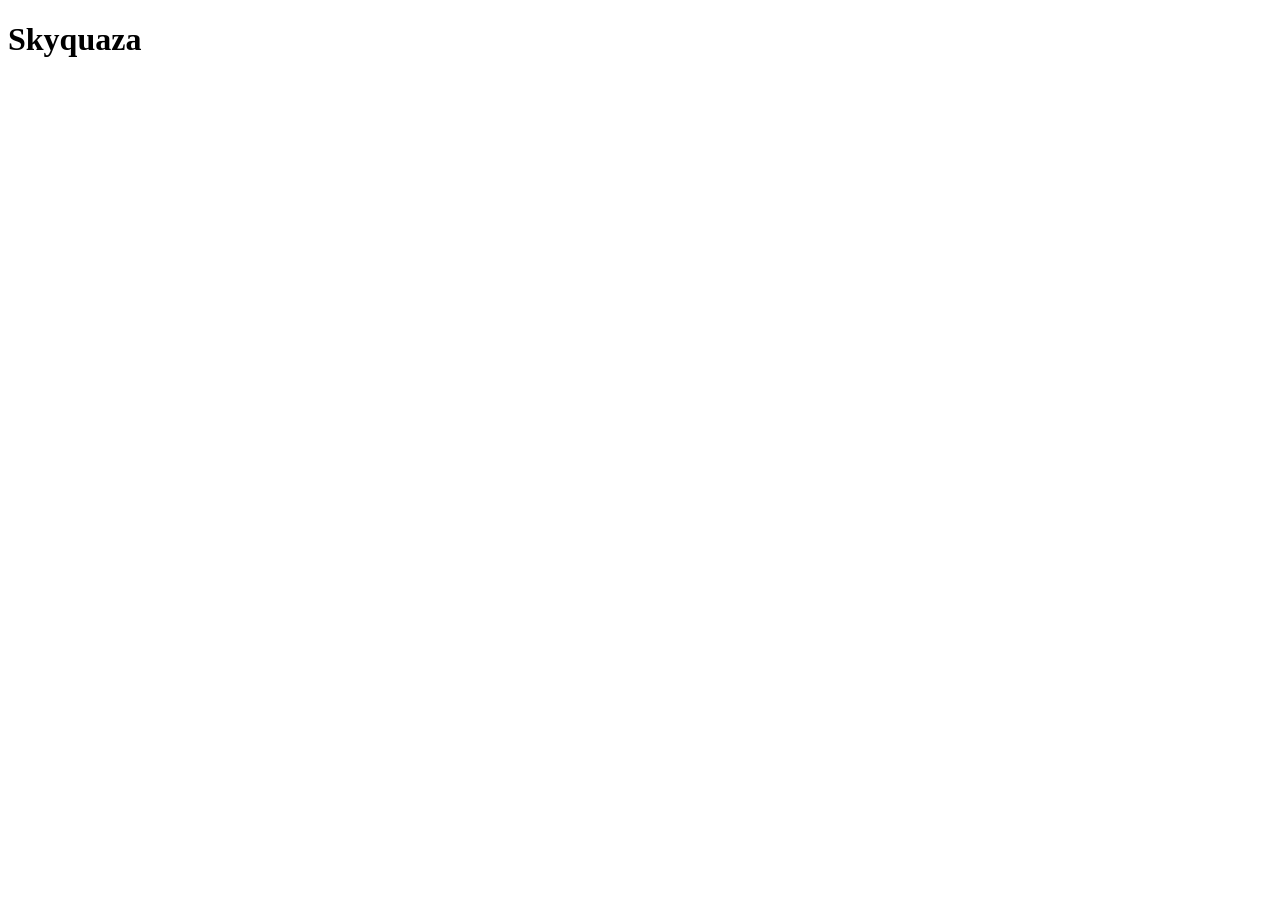
==== src/index.html @ 13ccc3b9 "Create index.html" ====
<!DOCTYPE html>
<html lang="pt-BR">
<head>
    <meta charset="UTF-8">
    <meta name="viewport" content="width=device-width, initial-scale=1.0">

    <title>Skyquaza - Pokédex</title>
</head>

<body>

    <h1>Skyquaza</h1>

</body>
</html>
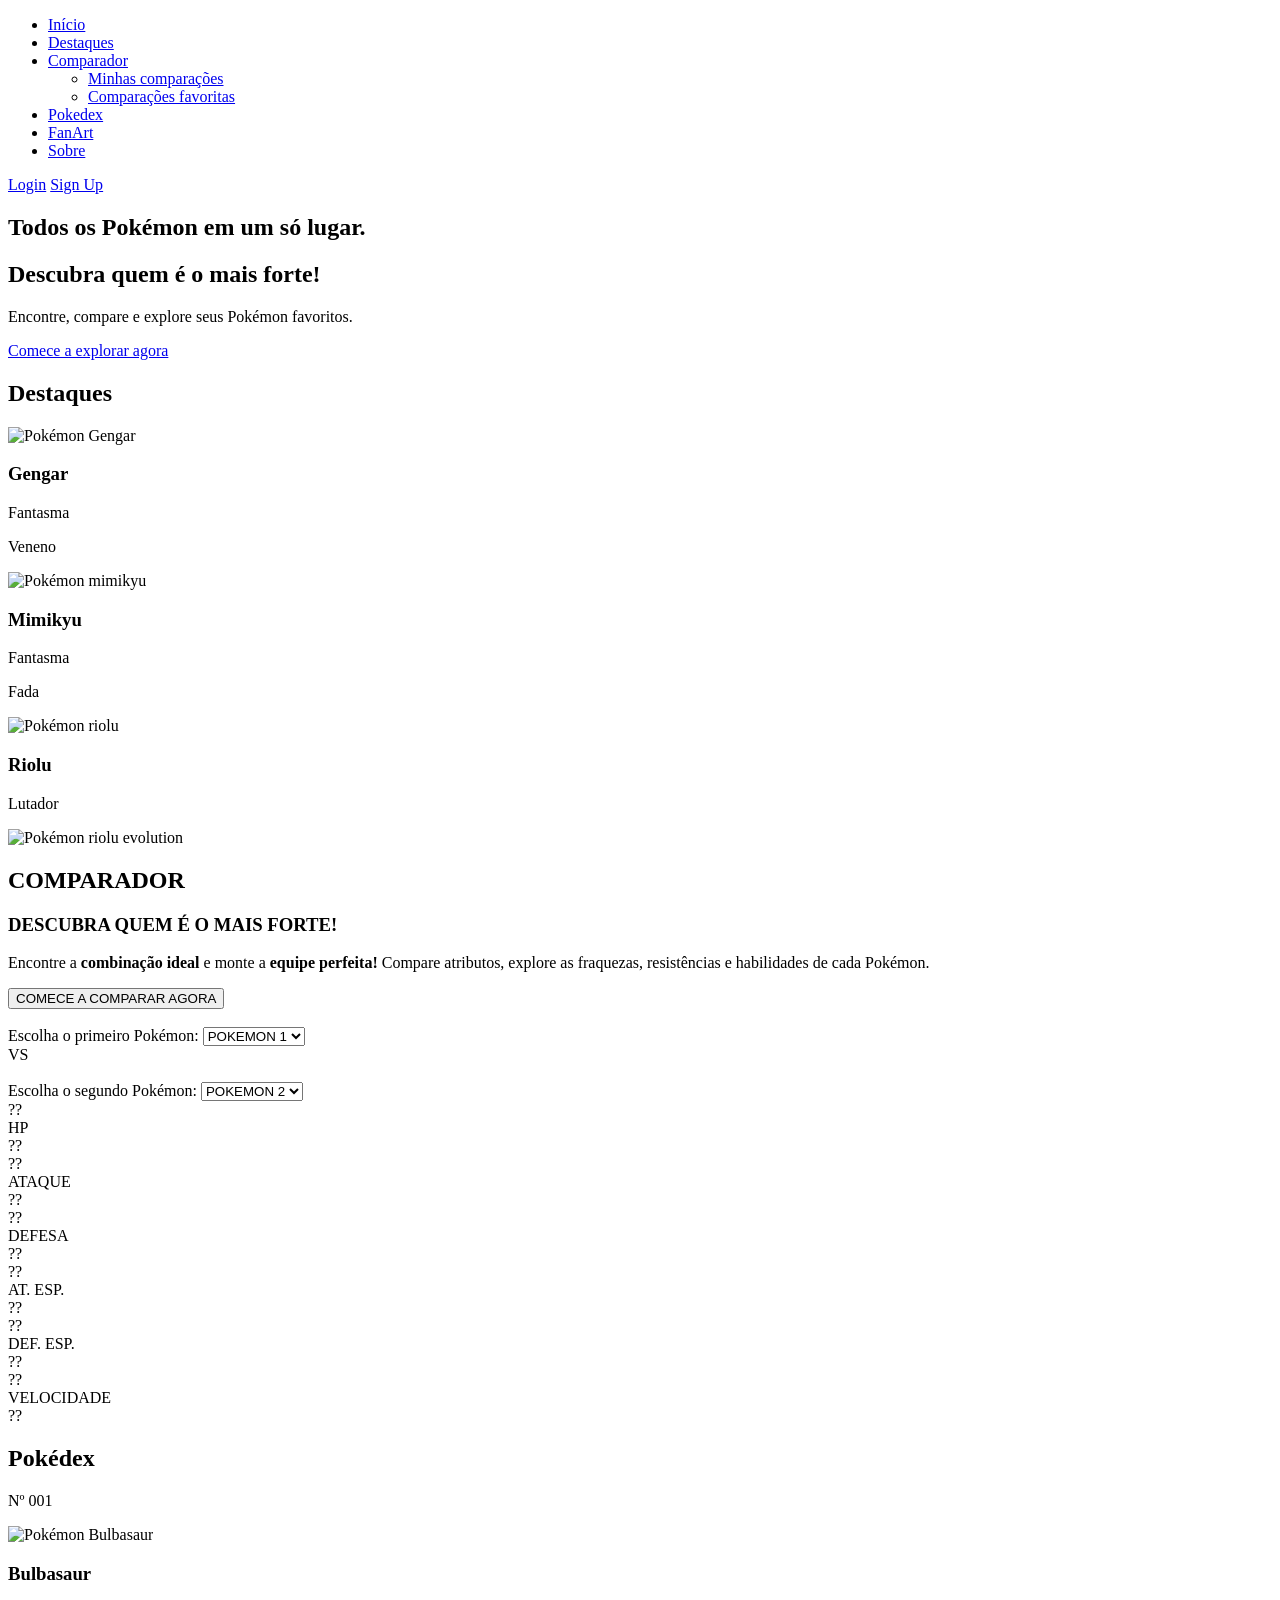
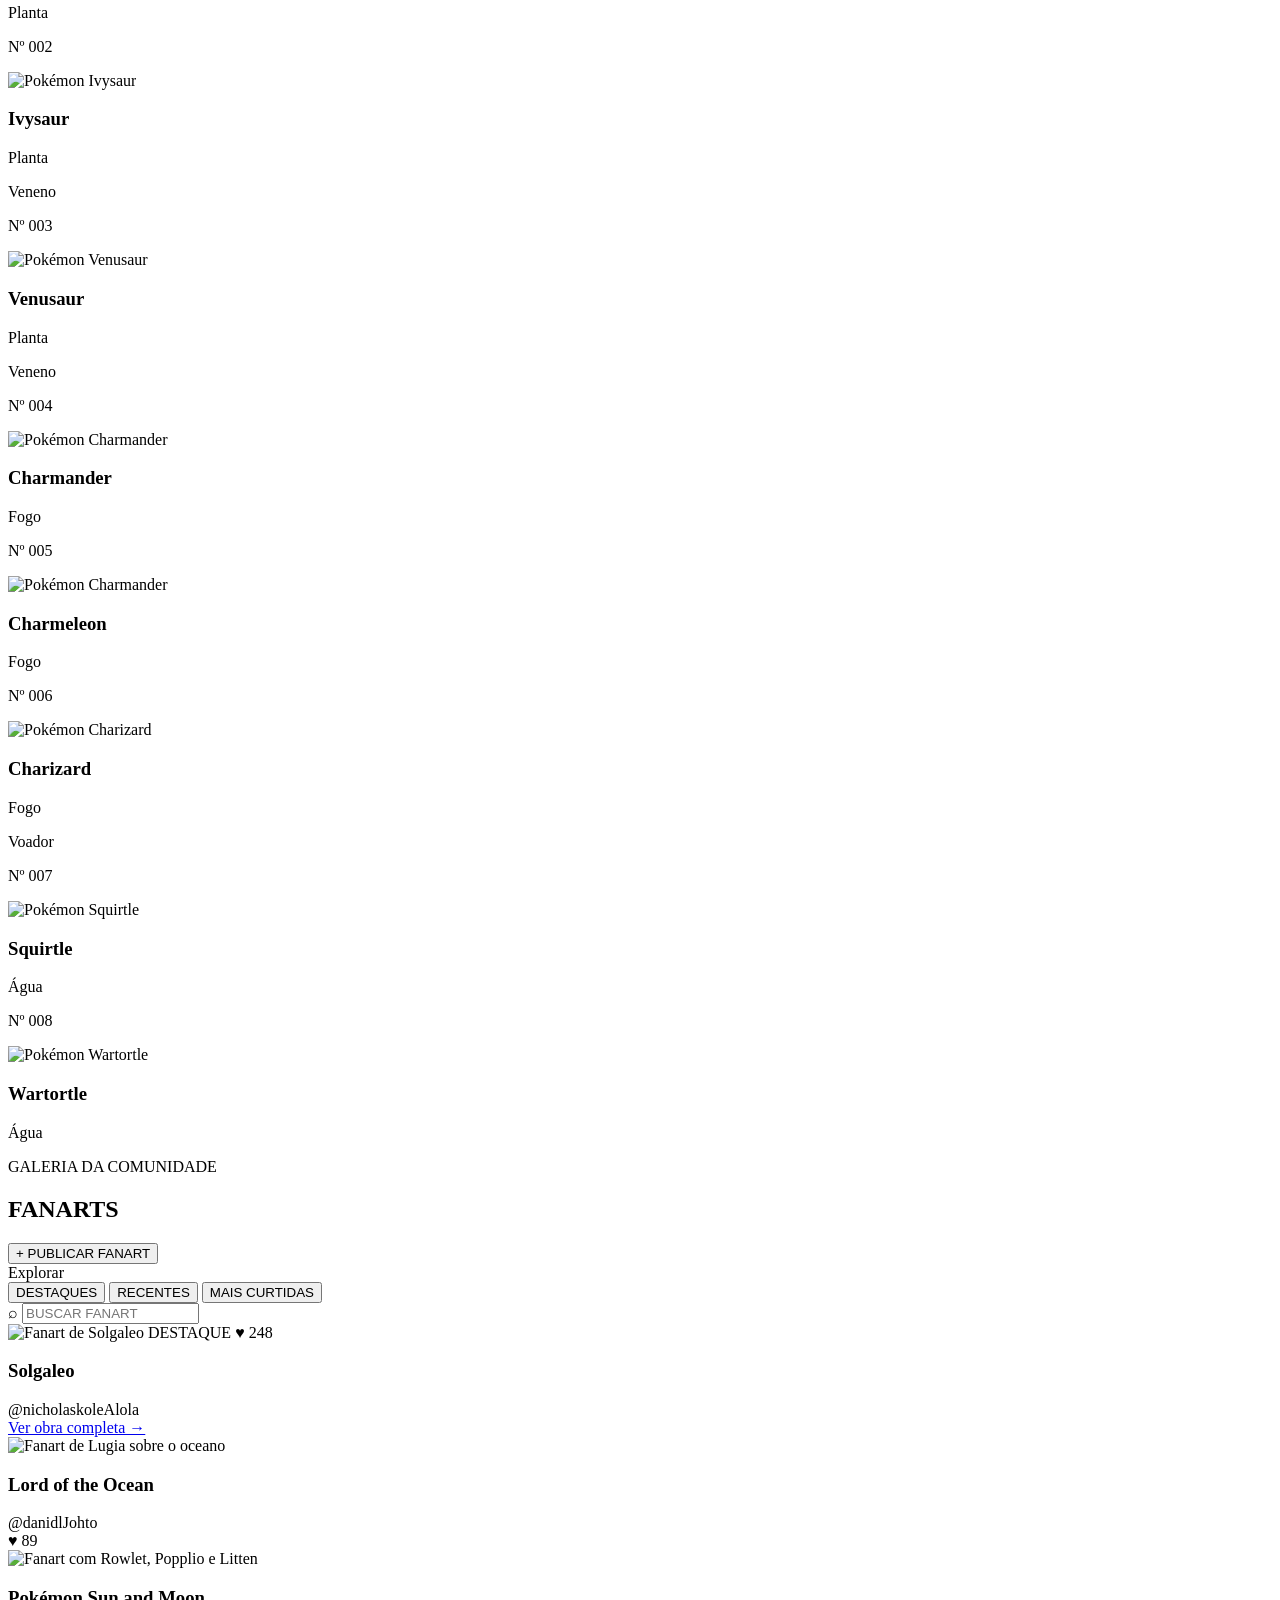
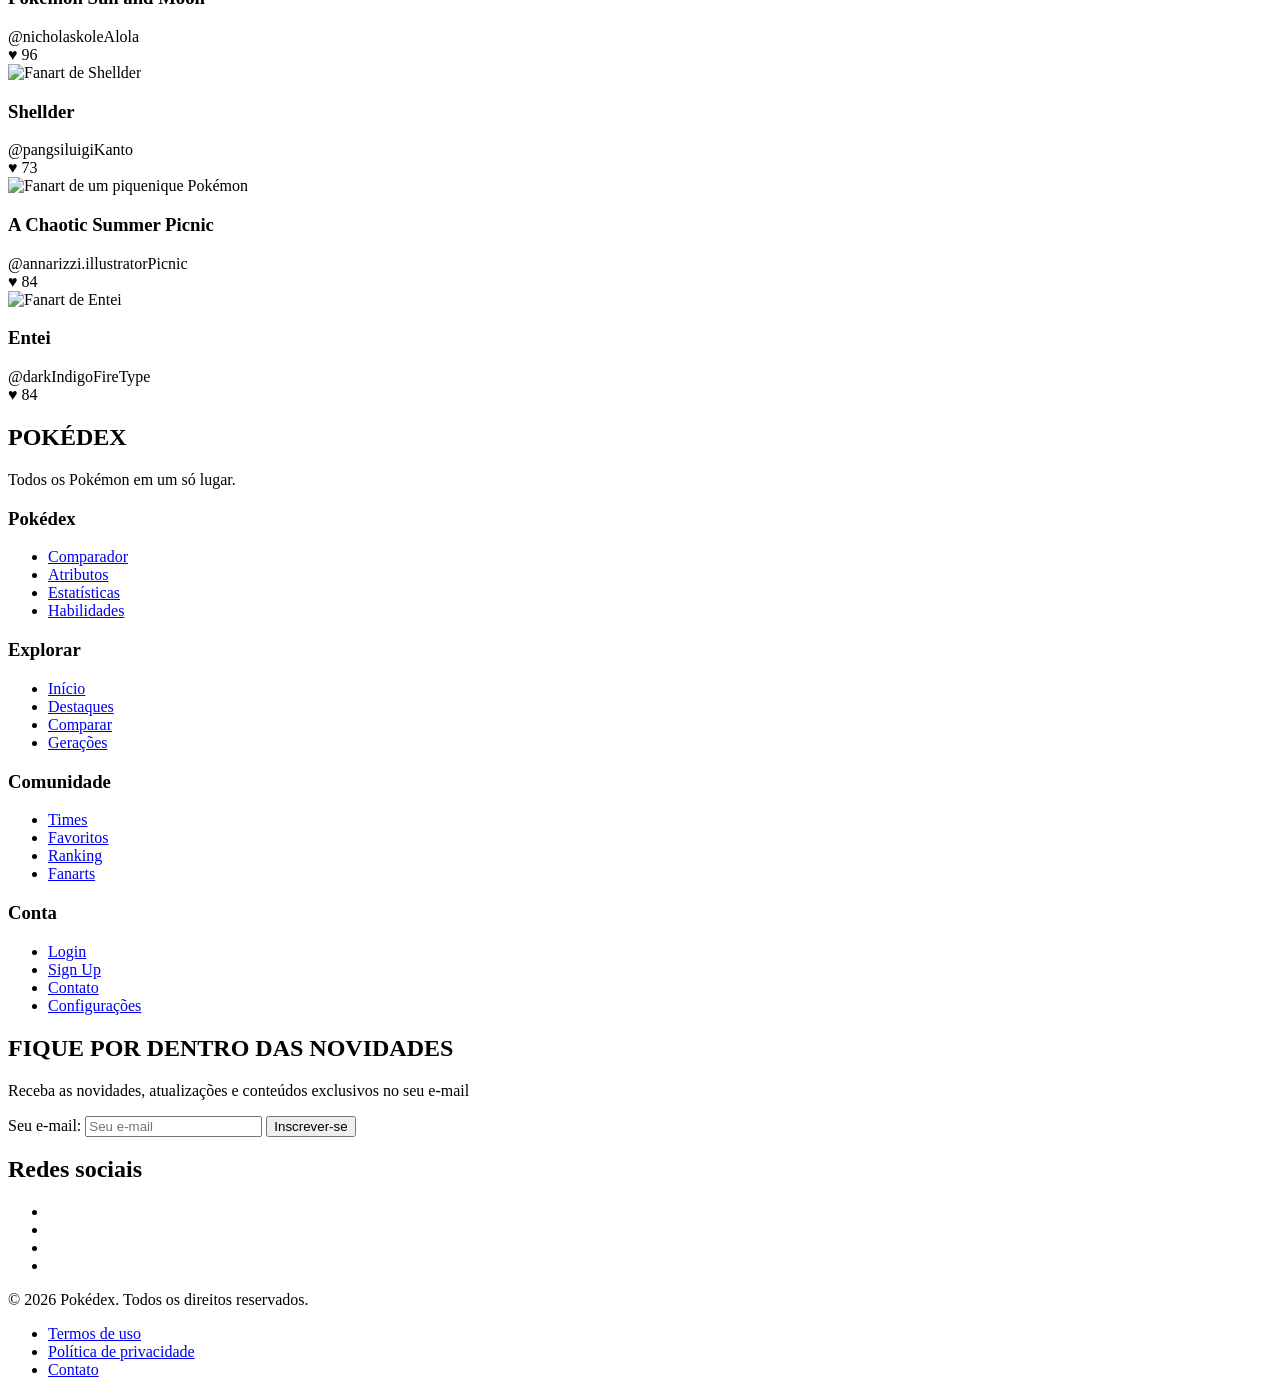
==== commit 9c9e2763: "Update index.html" ====
--- a/src/index.html
+++ b/src/index.html
@@ -3,13 +3,382 @@
 <head>
     <meta charset="UTF-8">
     <meta name="viewport" content="width=device-width, initial-scale=1.0">
-
-    <title>Skyquaza - Pokédex</title>
+    <title>Pokédex - Início</title>
+    <link rel="stylesheet" href="styles.css">
 </head>
-
 <body>
-
-    <h1>Skyquaza</h1>
-
+    <header class="site-header">
+        <nav aria-label="Navegação principal" class="navegationbar">
+            <ul class="navegationLinks">
+                <li><a href="#inicio">Início</a></li>
+                <li><a href="#destaques">Destaques</a></li>
+                <li>
+                    <a href="#comparador">Comparador</a>
+                    <ul>
+                        <li><a href="#comparador">Minhas comparações</a></li>
+                        <li><a href="#comparador">Comparações favoritas</a></li>
+                    </ul>
+                </li>
+                <li><a href="#pokedex">Pokedex</a></li>
+                <li><a href="#fanart">FanArt</a></li>
+                <li><a href="#sobre">Sobre</a></li>
+            </ul>
+        </nav>
+
+        <section aria-label="Acesso do usuário">
+            <a href="#login">Login</a>
+            <a href="#sign-up">Sign Up</a>
+        </section>
+    </header>
+
+    <main>
+        <section id="inicio">
+            <h1>Todos os Pokémon em um só lugar.</h1>
+            <h2>Descubra quem é o mais forte!</h2>
+            <p>Encontre, compare e explore seus Pokémon favoritos.</p>
+            <a href="#destaques">Comece a explorar agora</a>
+        </section>
+
+        <section id="destaques">
+            
+            <h2>Destaques</h2>
+            <div class="cards-container">
+                    <article id="gengarCard">
+                        <img src="gengar.png" alt="Pokémon Gengar">
+                        <h3>Gengar</h3>
+                        <div class="tipos container">
+                            <p class="tipo fantasma">Fantasma</sp>
+                            <p class="tipo veneno">Veneno</p>
+                        </div>
+                    </article>
+
+                    <article id="mimikyuCard">
+                        <img src="mimikyu.png" alt="Pokémon mimikyu">
+                        <h3>Mimikyu</h3>
+                        <div class=" tipos container">
+                            <p class="tipo fantasma">Fantasma</p>
+                            <p class="tipo fada">Fada</p>
+                        </div>
+                    </article>
+
+                    <article id="rioluCard">
+                        <img src="riolu.png" alt="Pokémon riolu">
+                        <h3>Riolu</h3>
+                        <div>
+                            <p class="tipo lutador">Lutador</p>
+                        </div>
+                    </article>
+
+                    <article id="rioluDecoration">
+                        <img src="Group 155.png" alt=" Pokémon riolu evolution">
+                    </article>
+            </div>     
+        </section>
+
+        <section id="comparador">
+            <div class="comparador-contenedor">
+                <div class="comparador-info">
+                    <h2>COMPARADOR</h2>
+                    <h3>DESCUBRA QUEM É O MAIS FORTE!</h3>
+                    <p>Encontre a <strong>combinação ideal</strong> e monte a <strong>equipe perfeita!</strong> Compare atributos, explore as fraquezas, resistências e habilidades de cada Pokémon.</p>
+                    <button type="button" id="iniciar-comparacao">COMECE A COMPARAR AGORA</button>
+                </div>
+
+                <div class="comparador-visual" aria-label="Área de comparação">
+                    <article class="tarjeta-pokemon" data-posicao="1">
+                        <div class="pokemon-card">
+                            <div class="pokebola" aria-hidden="true"><span></span></div>
+                            <img class="pokemon-sprite" alt="">
+                        </div>
+                        <label for="pokemon-1" class="sr-only">Escolha o primeiro Pokémon:</label>
+                        <select id="pokemon-1" name="pokemon-1">
+                            <option value="">POKEMON 1</option>
+                            <option value="gengar">Gengar</option>
+                            <option value="mimikyu">Mimikyu</option>
+                            <option value="riolu">Riolu</option>
+                        </select>
+                    </article>
+
+                    <div class="vs-texto" aria-hidden="true">VS</div>
+
+                    <article class="tarjeta-pokemon" data-posicao="2">
+                        <div class="pokemon-card">
+                            <div class="pokebola" aria-hidden="true"><span></span></div>
+                            <img class="pokemon-sprite" alt="">
+                        </div>
+                        <label for="pokemon-2" class="sr-only">Escolha o segundo Pokémon:</label>
+                        <select id="pokemon-2" name="pokemon-2">
+                            <option value="">POKEMON 2</option>
+                            <option value="gengar">Gengar</option>
+                            <option value="mimikyu">Mimikyu</option>
+                            <option value="riolu">Riolu</option>
+                        </select>
+                    </article>
+
+                    <div class="stats" aria-live="polite">
+                        <div class="stat-row" data-stat="hp"><output class="stat-value stat-value--left">??</output><div class="stat-bar stat-bar--left"><span></span></div><span class="stat-label">HP</span><div class="stat-bar stat-bar--right"><span></span></div><output class="stat-value stat-value--right">??</output></div>
+                        <div class="stat-row" data-stat="attack"><output class="stat-value stat-value--left">??</output><div class="stat-bar stat-bar--left"><span></span></div><span class="stat-label">ATAQUE</span><div class="stat-bar stat-bar--right"><span></span></div><output class="stat-value stat-value--right">??</output></div>
+                        <div class="stat-row" data-stat="defense"><output class="stat-value stat-value--left">??</output><div class="stat-bar stat-bar--left"><span></span></div><span class="stat-label">DEFESA</span><div class="stat-bar stat-bar--right"><span></span></div><output class="stat-value stat-value--right">??</output></div>
+                        <div class="stat-row" data-stat="specialAttack"><output class="stat-value stat-value--left">??</output><div class="stat-bar stat-bar--left"><span></span></div><span class="stat-label">AT. ESP.</span><div class="stat-bar stat-bar--right"><span></span></div><output class="stat-value stat-value--right">??</output></div>
+                        <div class="stat-row" data-stat="specialDefense"><output class="stat-value stat-value--left">??</output><div class="stat-bar stat-bar--left"><span></span></div><span class="stat-label">DEF. ESP.</span><div class="stat-bar stat-bar--right"><span></span></div><output class="stat-value stat-value--right">??</output></div>
+                        <div class="stat-row" data-stat="speed"><output class="stat-value stat-value--left">??</output><div class="stat-bar stat-bar--left"><span></span></div><span class="stat-label">VELOCIDADE</span><div class="stat-bar stat-bar--right"><span></span></div><output class="stat-value stat-value--right">??</output></div>
+                    </div>
+                </div>
+            </div>
+        </section>
+
+
+
+        <section id="pokedex">
+            <h2>Pokédex</h2>
+            
+        <div class="pokemon-container">
+            <article>
+                <p>Nº 001</p>
+                <img src="https://raw.githubusercontent.com/PokeAPI/sprites/master/sprites/pokemon/other/official-artwork/1.png" alt="Pokémon Bulbasaur" width="130">
+                <h3>Bulbasaur</h3>
+                <p class="tipo planta"> Planta</p>
+            </article>
+
+            <article>
+                <p>Nº 002</p>
+                <img src="https://raw.githubusercontent.com/PokeAPI/sprites/master/sprites/pokemon/other/official-artwork/2.png" alt="Pokémon Ivysaur" width="130">
+                <h3>Ivysaur</h3>
+                <div class="tipos container">
+                    <p class="tipo planta"> Planta</p>
+                    <p class="tipo veneno"> Veneno</p>
+                </div>
+            </article>
+
+            <article>
+                <p>Nº 003</p>
+                <img src="https://raw.githubusercontent.com/PokeAPI/sprites/master/sprites/pokemon/other/official-artwork/3.png" alt="Pokémon Venusaur" width="130">
+                <h3>Venusaur</h3>
+                <div class="tipos container">
+                    <p class="tipo planta"> Planta</p>
+                    <p class="tipo veneno"> Veneno</p>
+                </div>
+            </article>
+
+            <article>
+                <p>Nº 004</p>
+                <img src="https://raw.githubusercontent.com/PokeAPI/sprites/master/sprites/pokemon/other/official-artwork/4.png" alt="Pokémon Charmander" width="130">
+                <h3>Charmander</h3>
+                <p class="tipo fogo"> Fogo</p>
+            </article>
+
+            <article>
+                <p>Nº 005</p>
+                <img src="https://raw.githubusercontent.com/PokeAPI/sprites/master/sprites/pokemon/other/official-artwork/5.png" alt="Pokémon Charmander" width="130">
+                <h3>Charmeleon</h3>
+                <p class="tipo fogo"> Fogo</p>
+            </article>
+
+            <article>
+                <p>Nº 006</p>
+                <img src="https://raw.githubusercontent.com/PokeAPI/sprites/master/sprites/pokemon/other/official-artwork/6.png" alt="Pokémon Charizard" width="130">
+                <h3>Charizard</h3>
+                <div class="tipos container">
+                    <p class="tipo fogo"> Fogo </p>
+                    <p class="tipo voador"> Voador </p>
+                </div>
+                
+            </article>
+
+            <article>
+                <p>Nº 007</p>
+                <img src="https://raw.githubusercontent.com/PokeAPI/sprites/master/sprites/pokemon/other/official-artwork/7.png" alt="Pokémon Squirtle" width="130">
+                <h3>Squirtle</h3>
+                <p class="tipo agua"> Água</p>
+            </article>
+
+            <article>
+                <p>Nº 008</p>
+                <img src="https://raw.githubusercontent.com/PokeAPI/sprites/master/sprites/pokemon/other/official-artwork/8.png" alt="Pokémon Wartortle" width="130">
+                <h3>Wartortle</h3>
+                <p class="tipo agua"> Água</p>
+            </article>
+        </div>
+        </section>
+
+        <section id="fanart">
+            <div class="fanart-shell">
+                <header class="fanart-header">
+                    <div>
+                        <p class="fanart-kicker">GALERIA DA COMUNIDADE</p>
+                        <h2>FANARTS</h2>
+                    </div>
+                    <button class="fanart-publish" type="button">+ PUBLICAR FANART</button>
+                </header>
+
+                <div class="fanart-controls">
+                    <span class="fanart-explore">Explorar</span>
+                    <div class="fanart-filters" aria-label="Filtrar fanarts">
+                        <button type="button" class="is-active">DESTAQUES</button>
+                        <button type="button">RECENTES</button>
+                        <button type="button">MAIS CURTIDAS</button>
+                    </div>
+                    <label class="fanart-search" for="buscar-fanart">
+                        <span aria-hidden="true">⌕</span>
+                        <input id="buscar-fanart" type="search" placeholder="BUSCAR FANART">
+                    </label>
+                </div>
+
+                <div class="fanart-gallery">
+                    <div class="fanart-column">
+                        <article class="fanart-card fanart-card--featured">
+                            <div class="fanart-media">
+                                <img src="images/fanart/solgaleo.png" alt="Fanart de Solgaleo">
+                                <span class="fanart-featured-label">DESTAQUE</span>
+                                <span class="fanart-likes">♥ 248</span>
+                            </div>
+                            <div class="fanart-card-body">
+                                <h3>Solgaleo</h3>
+                                <div class="fanart-card-meta"><span>@nicholaskole</span><span class="fanart-tag fanart-tag--blue">Alola</span></div>
+                                <a class="fanart-more" href="#fanart">Ver obra completa →</a>
+                            </div>
+                        </article>
+
+                        <article class="fanart-card">
+                            <div class="fanart-media"><img src="images/fanart/lord-of-the-ocean.png" alt="Fanart de Lugia sobre o oceano"></div>
+                            <div class="fanart-card-body">
+                                <h3>Lord of the Ocean</h3>
+                                <div class="fanart-card-meta"><span>@danidl</span><span class="fanart-tag fanart-tag--blue">Johto</span></div>
+                                <span class="fanart-card-likes">♥ 89</span>
+                            </div>
+                        </article>
+                    </div>
+
+                    <div class="fanart-column">
+                        <article class="fanart-card">
+                            <div class="fanart-media"><img src="images/fanart/sun-and-moon.png" alt="Fanart com Rowlet, Popplio e Litten"></div>
+                            <div class="fanart-card-body">
+                                <h3>Pokémon Sun and Moon</h3>
+                                <div class="fanart-card-meta"><span>@nicholaskole</span><span class="fanart-tag fanart-tag--blue">Alola</span></div>
+                                <span class="fanart-card-likes">♥ 96</span>
+                            </div>
+                        </article>
+
+                        <article class="fanart-card">
+                            <div class="fanart-media"><img src="images/fanart/shellder.png" alt="Fanart de Shellder"></div>
+                            <div class="fanart-card-body">
+                                <h3>Shellder</h3>
+                                <div class="fanart-card-meta"><span>@pangsiluigi</span><span class="fanart-tag fanart-tag--green">Kanto</span></div>
+                                <span class="fanart-card-likes">♥ 73</span>
+                            </div>
+                        </article>
+                    </div>
+
+                    <div class="fanart-column">
+                        <article class="fanart-card">
+                            <div class="fanart-media"><img src="images/fanart/chaotic-summer-picnic.png" alt="Fanart de um piquenique Pokémon"></div>
+                            <div class="fanart-card-body">
+                                <h3>A Chaotic Summer Picnic</h3>
+                                <div class="fanart-card-meta"><span>@annarizzi.illustrator</span><span class="fanart-tag fanart-tag--yellow">Picnic</span></div>
+                                <span class="fanart-card-likes">♥ 84</span>
+                            </div>
+                        </article>
+
+                        <article class="fanart-card">
+                            <div class="fanart-media"><img src="images/fanart/entei.png" alt="Fanart de Entei"></div>
+                            <div class="fanart-card-body">
+                                <h3>Entei</h3>
+                                <div class="fanart-card-meta"><span>@darkIndigo</span><span class="fanart-tag fanart-tag--orange">FireType</span></div>
+                                <span class="fanart-card-likes">♥ 84</span>
+                            </div>
+                        </article>
+                    </div>
+                </div>
+            </div>
+        </section>
+    </main>
+
+    <footer class="site-footer">
+        <div class="footer-main">
+            <section class="footer-brand" aria-label="Pokédex">
+                <span class="footer-pokebola" aria-hidden="true"><span></span></span>
+                <div>
+                    <h2>POKÉDEX</h2>
+                    <p>Todos os Pokémon em um só lugar.</p>
+                </div>
+            </section>
+
+            <div class="footer-links">
+                <nav aria-label="Links da Pokédex">
+                    <h3>Pokédex</h3>
+                    <ul>
+                        <li><a href="#comparador">Comparador</a></li>
+                        <li><a href="#destaques">Atributos</a></li>
+                        <li><a href="#destaques">Estatísticas</a></li>
+                        <li><a href="#destaques">Habilidades</a></li>
+                    </ul>
+                </nav>
+
+                <nav aria-label="Links para explorar">
+                    <h3>Explorar</h3>
+                    <ul>
+                        <li><a href="index.html">Início</a></li>
+                        <li><a href="#destaques">Destaques</a></li>
+                        <li><a href="#comparador">Comparar</a></li>
+                        <li><a href="#destaques">Gerações</a></li>
+                    </ul>
+                </nav>
+
+                <nav aria-label="Links da comunidade">
+                    <h3>Comunidade</h3>
+                    <ul>
+                        <li><a href="#times">Times</a></li>
+                        <li><a href="#favoritos">Favoritos</a></li>
+                        <li><a href="#ranking">Ranking</a></li>
+                        <li><a href="#fanart">Fanarts</a></li>
+                    </ul>
+                </nav>
+
+                <nav aria-label="Links da conta">
+                    <h3>Conta</h3>
+                    <ul>
+                        <li><a href="#login">Login</a></li>
+                        <li><a href="#sign-up">Sign Up</a></li>
+                        <li><a href="#contato">Contato</a></li>
+                        <li><a href="#configuracoes">Configurações</a></li>
+                    </ul>
+                </nav>
+            </div>
+
+            <section class="footer-newsletter">
+                <h2>FIQUE POR DENTRO DAS NOVIDADES</h2>
+                <p>Receba as novidades, atualizações e conteúdos exclusivos no seu e-mail</p>
+                <form action="#" method="post">
+                    <label for="email-inicio" class="sr-only">Seu e-mail:</label>
+                    <span class="email-icon" aria-hidden="true"></span>
+                    <input type="email" id="email-inicio" name="email" placeholder="Seu e-mail">
+                    <button type="submit" class="sr-only">Inscrever-se</button>
+                </form>
+            </section>
+        </div>
+
+        <div class="footer-social">
+            <nav aria-label="Redes sociais">
+                <h2 class="sr-only">Redes sociais</h2>
+                <ul>
+                    <li><a href="#instagram" aria-label="Instagram"><img src="https://cdn.simpleicons.org/instagram/eff4fb" alt=""></a></li>
+                    <li><a href="#discord" aria-label="Discord"><img src="https://cdn.simpleicons.org/discord/eff4fb" alt=""></a></li>
+                    <li><a href="#github" aria-label="GitHub"><img src="https://cdn.simpleicons.org/github/eff4fb" alt=""></a></li>
+                    <li><a href="#x" aria-label="X"><img src="https://cdn.simpleicons.org/x/eff4fb" alt=""></a></li>
+                </ul>
+            </nav>
+        </div>
+
+        <div class="footer-meta">
+            <p>&copy; 2026 Pokédex. Todos os direitos reservados.</p>
+            <nav aria-label="Links legais">
+                <ul>
+                    <li><a href="#termos">Termos de uso</a></li>
+                    <li><a href="#privacidade">Política de privacidade</a></li>
+                    <li><a href="#contato">Contato</a></li>
+                </ul>
+            </nav>
+        </div>
+    </footer>
 </body>
 </html>
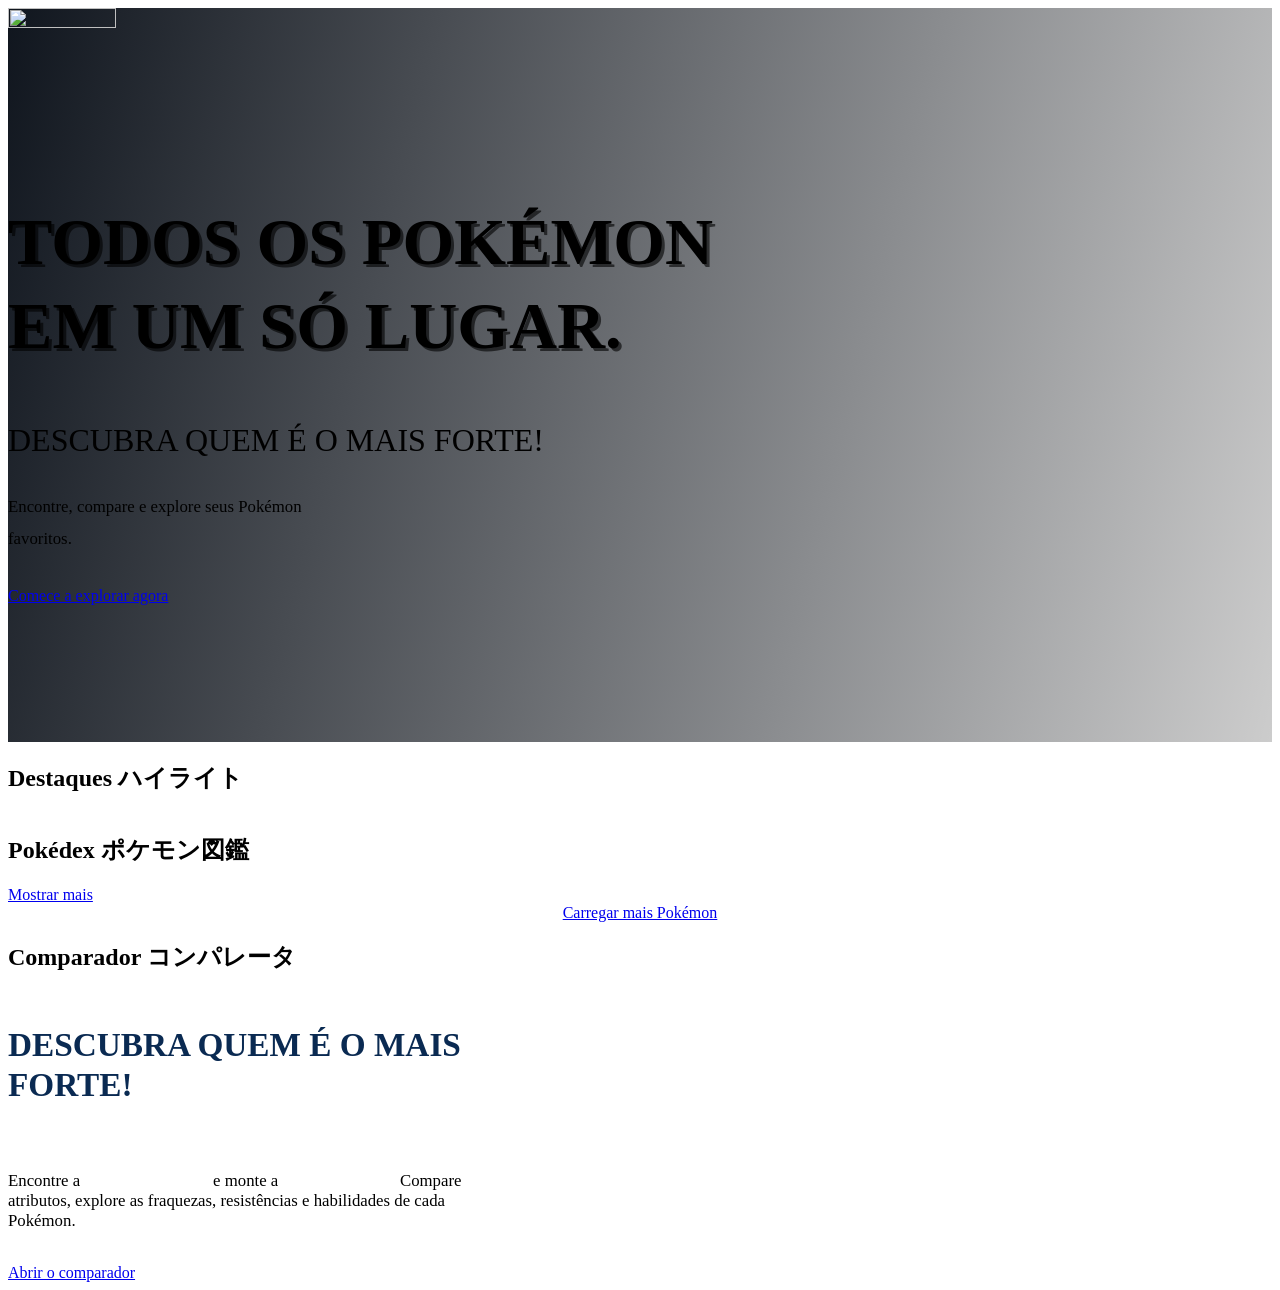
==== commit ed7bd719: "subiendo archivos nuevos de index y detalles html, tambien de css g lobal y css detalle, con sus res" ====
--- a/src/index.html
+++ b/src/index.html
@@ -1,384 +1,70 @@
 <!DOCTYPE html>
 <html lang="pt-BR">
 <head>
-    <meta charset="UTF-8">
-    <meta name="viewport" content="width=device-width, initial-scale=1.0">
-    <title>Pokédex - Início</title>
-    <link rel="stylesheet" href="styles.css">
+  <meta charset="UTF-8">
+  <meta name="viewport" content="width=device-width, initial-scale=1">
+  <title>GuguDex — Todos os Pokémon em um só lugar</title>
+  <meta name="description" content="GuguDex: encontre, compare e explore seus Pokémon favoritos.">
+  <link rel="icon" href="assets/img/logo-gengar.png">
+  <link rel="stylesheet" href="css/global.css">
+  <link rel="stylesheet" href="css/home.css">
 </head>
 <body>
-    <header class="site-header">
-        <nav aria-label="Navegação principal" class="navegationbar">
-            <ul class="navegationLinks">
-                <li><a href="#inicio">Início</a></li>
-                <li><a href="#destaques">Destaques</a></li>
-                <li>
-                    <a href="#comparador">Comparador</a>
-                    <ul>
-                        <li><a href="#comparador">Minhas comparações</a></li>
-                        <li><a href="#comparador">Comparações favoritas</a></li>
-                    </ul>
-                </li>
-                <li><a href="#pokedex">Pokedex</a></li>
-                <li><a href="#fanart">FanArt</a></li>
-                <li><a href="#sobre">Sobre</a></li>
-            </ul>
-        </nav>
+  <header id="site-header"></header>
 
-        <section aria-label="Acesso do usuário">
-            <a href="#login">Login</a>
-            <a href="#sign-up">Sign Up</a>
-        </section>
-    </header>
+  <main>
+    <!-- HERO -->
+    <section class="hero" aria-labelledby="hero-titulo">
+      <div class="hero__fundo" aria-hidden="true"></div>
+      <img class="hero__gengar" src="assets/img/logo-gengar.png" alt="" width="162" height="288">
+      <div class="container hero__conteudo">
+        <h1 class="hero__titulo" id="hero-titulo">Todos os Pokémon<br>em um só lugar.</h1>
+        <p class="hero__sub">Descubra quem é o mais forte!</p>
+        <p class="hero__texto">Encontre, compare e explore seus Pokémon favoritos.</p>
+        <a class="btn" id="cta-hero" href="pokedex.html">Comece a explorar agora</a>
+      </div>
+    </section>
 
-    <main>
-        <section id="inicio">
-            <h1>Todos os Pokémon em um só lugar.</h1>
-            <h2>Descubra quem é o mais forte!</h2>
-            <p>Encontre, compare e explore seus Pokémon favoritos.</p>
-            <a href="#destaques">Comece a explorar agora</a>
-        </section>
+    <!-- DESTAQUES -->
+    <section class="secao secao--clara" id="destaques" aria-labelledby="titulo-destaques">
+      <div class="container">
+        <div class="secao-cabecalho">
+          <h2 class="titulo-secao" id="titulo-destaques">Destaques <span class="subtitulo-jp">ハイライト</span></h2>
+        </div>
+        <div class="destaques" id="destaques-lista" aria-live="polite"></div>
+      </div>
+    </section>
 
-        <section id="destaques">
-            
-            <h2>Destaques</h2>
-            <div class="cards-container">
-                    <article id="gengarCard">
-                        <img src="gengar.png" alt="Pokémon Gengar">
-                        <h3>Gengar</h3>
-                        <div class="tipos container">
-                            <p class="tipo fantasma">Fantasma</sp>
-                            <p class="tipo veneno">Veneno</p>
-                        </div>
-                    </article>
+    <!-- POKÉDEX (prévia) -->
+    <section class="secao secao--fundo" id="pokedex" aria-labelledby="titulo-pokedex">
+      <div class="container">
+        <div class="secao-cabecalho">
+          <h2 class="titulo-secao" id="titulo-pokedex">Pokédex <span class="subtitulo-jp">ポケモン図鑑</span></h2>
+          <a class="link-destaque" href="pokedex.html">Mostrar mais</a>
+        </div>
+        <div class="grade-pokemon" id="pokedex-grade" aria-live="polite"></div>
+        <p class="estado-vazio" id="pokedex-erro" hidden>Não foi possível carregar os Pokémon. Verifique sua conexão e recarregue a página.</p>
+        <div class="centro"><a class="btn btn--secundario" id="carregar-mais" href="pokedex.html">Carregar mais Pokémon</a></div>
+      </div>
+    </section>
 
-                    <article id="mimikyuCard">
-                        <img src="mimikyu.png" alt="Pokémon mimikyu">
-                        <h3>Mimikyu</h3>
-                        <div class=" tipos container">
-                            <p class="tipo fantasma">Fantasma</p>
-                            <p class="tipo fada">Fada</p>
-                        </div>
-                    </article>
+    <!-- COMPARADOR (prévia) -->
+    <section class="secao secao--clara" id="comparador" aria-labelledby="titulo-comparador">
+      <div class="container comparador-previa">
+        <div class="comparador-previa__texto">
+          <h2 class="titulo-secao" id="titulo-comparador">Comparador <span class="subtitulo-jp">コンパレータ</span></h2>
+          <h3 class="comparador-previa__chamada">Descubra quem é o mais forte!</h3>
+          <p>Encontre a <strong>combinação ideal</strong> e monte a <strong>equipe perfeita!</strong> Compare atributos, explore as fraquezas, resistências e habilidades de cada Pokémon.</p>
+          <a class="btn btn--secundario" href="comparador.html">Abrir o comparador</a>
+        </div>
+        <div class="comparador-previa__arena">
+          <div class="vs-slots" id="vs-slots"></div>
+        </div>
+      </div>
+    </section>
+  </main>
 
-                    <article id="rioluCard">
-                        <img src="riolu.png" alt="Pokémon riolu">
-                        <h3>Riolu</h3>
-                        <div>
-                            <p class="tipo lutador">Lutador</p>
-                        </div>
-                    </article>
-
-                    <article id="rioluDecoration">
-                        <img src="Group 155.png" alt=" Pokémon riolu evolution">
-                    </article>
-            </div>     
-        </section>
-
-        <section id="comparador">
-            <div class="comparador-contenedor">
-                <div class="comparador-info">
-                    <h2>COMPARADOR</h2>
-                    <h3>DESCUBRA QUEM É O MAIS FORTE!</h3>
-                    <p>Encontre a <strong>combinação ideal</strong> e monte a <strong>equipe perfeita!</strong> Compare atributos, explore as fraquezas, resistências e habilidades de cada Pokémon.</p>
-                    <button type="button" id="iniciar-comparacao">COMECE A COMPARAR AGORA</button>
-                </div>
-
-                <div class="comparador-visual" aria-label="Área de comparação">
-                    <article class="tarjeta-pokemon" data-posicao="1">
-                        <div class="pokemon-card">
-                            <div class="pokebola" aria-hidden="true"><span></span></div>
-                            <img class="pokemon-sprite" alt="">
-                        </div>
-                        <label for="pokemon-1" class="sr-only">Escolha o primeiro Pokémon:</label>
-                        <select id="pokemon-1" name="pokemon-1">
-                            <option value="">POKEMON 1</option>
-                            <option value="gengar">Gengar</option>
-                            <option value="mimikyu">Mimikyu</option>
-                            <option value="riolu">Riolu</option>
-                        </select>
-                    </article>
-
-                    <div class="vs-texto" aria-hidden="true">VS</div>
-
-                    <article class="tarjeta-pokemon" data-posicao="2">
-                        <div class="pokemon-card">
-                            <div class="pokebola" aria-hidden="true"><span></span></div>
-                            <img class="pokemon-sprite" alt="">
-                        </div>
-                        <label for="pokemon-2" class="sr-only">Escolha o segundo Pokémon:</label>
-                        <select id="pokemon-2" name="pokemon-2">
-                            <option value="">POKEMON 2</option>
-                            <option value="gengar">Gengar</option>
-                            <option value="mimikyu">Mimikyu</option>
-                            <option value="riolu">Riolu</option>
-                        </select>
-                    </article>
-
-                    <div class="stats" aria-live="polite">
-                        <div class="stat-row" data-stat="hp"><output class="stat-value stat-value--left">??</output><div class="stat-bar stat-bar--left"><span></span></div><span class="stat-label">HP</span><div class="stat-bar stat-bar--right"><span></span></div><output class="stat-value stat-value--right">??</output></div>
-                        <div class="stat-row" data-stat="attack"><output class="stat-value stat-value--left">??</output><div class="stat-bar stat-bar--left"><span></span></div><span class="stat-label">ATAQUE</span><div class="stat-bar stat-bar--right"><span></span></div><output class="stat-value stat-value--right">??</output></div>
-                        <div class="stat-row" data-stat="defense"><output class="stat-value stat-value--left">??</output><div class="stat-bar stat-bar--left"><span></span></div><span class="stat-label">DEFESA</span><div class="stat-bar stat-bar--right"><span></span></div><output class="stat-value stat-value--right">??</output></div>
-                        <div class="stat-row" data-stat="specialAttack"><output class="stat-value stat-value--left">??</output><div class="stat-bar stat-bar--left"><span></span></div><span class="stat-label">AT. ESP.</span><div class="stat-bar stat-bar--right"><span></span></div><output class="stat-value stat-value--right">??</output></div>
-                        <div class="stat-row" data-stat="specialDefense"><output class="stat-value stat-value--left">??</output><div class="stat-bar stat-bar--left"><span></span></div><span class="stat-label">DEF. ESP.</span><div class="stat-bar stat-bar--right"><span></span></div><output class="stat-value stat-value--right">??</output></div>
-                        <div class="stat-row" data-stat="speed"><output class="stat-value stat-value--left">??</output><div class="stat-bar stat-bar--left"><span></span></div><span class="stat-label">VELOCIDADE</span><div class="stat-bar stat-bar--right"><span></span></div><output class="stat-value stat-value--right">??</output></div>
-                    </div>
-                </div>
-            </div>
-        </section>
-
-
-
-        <section id="pokedex">
-            <h2>Pokédex</h2>
-            
-        <div class="pokemon-container">
-            <article>
-                <p>Nº 001</p>
-                <img src="https://raw.githubusercontent.com/PokeAPI/sprites/master/sprites/pokemon/other/official-artwork/1.png" alt="Pokémon Bulbasaur" width="130">
-                <h3>Bulbasaur</h3>
-                <p class="tipo planta"> Planta</p>
-            </article>
-
-            <article>
-                <p>Nº 002</p>
-                <img src="https://raw.githubusercontent.com/PokeAPI/sprites/master/sprites/pokemon/other/official-artwork/2.png" alt="Pokémon Ivysaur" width="130">
-                <h3>Ivysaur</h3>
-                <div class="tipos container">
-                    <p class="tipo planta"> Planta</p>
-                    <p class="tipo veneno"> Veneno</p>
-                </div>
-            </article>
-
-            <article>
-                <p>Nº 003</p>
-                <img src="https://raw.githubusercontent.com/PokeAPI/sprites/master/sprites/pokemon/other/official-artwork/3.png" alt="Pokémon Venusaur" width="130">
-                <h3>Venusaur</h3>
-                <div class="tipos container">
-                    <p class="tipo planta"> Planta</p>
-                    <p class="tipo veneno"> Veneno</p>
-                </div>
-            </article>
-
-            <article>
-                <p>Nº 004</p>
-                <img src="https://raw.githubusercontent.com/PokeAPI/sprites/master/sprites/pokemon/other/official-artwork/4.png" alt="Pokémon Charmander" width="130">
-                <h3>Charmander</h3>
-                <p class="tipo fogo"> Fogo</p>
-            </article>
-
-            <article>
-                <p>Nº 005</p>
-                <img src="https://raw.githubusercontent.com/PokeAPI/sprites/master/sprites/pokemon/other/official-artwork/5.png" alt="Pokémon Charmander" width="130">
-                <h3>Charmeleon</h3>
-                <p class="tipo fogo"> Fogo</p>
-            </article>
-
-            <article>
-                <p>Nº 006</p>
-                <img src="https://raw.githubusercontent.com/PokeAPI/sprites/master/sprites/pokemon/other/official-artwork/6.png" alt="Pokémon Charizard" width="130">
-                <h3>Charizard</h3>
-                <div class="tipos container">
-                    <p class="tipo fogo"> Fogo </p>
-                    <p class="tipo voador"> Voador </p>
-                </div>
-                
-            </article>
-
-            <article>
-                <p>Nº 007</p>
-                <img src="https://raw.githubusercontent.com/PokeAPI/sprites/master/sprites/pokemon/other/official-artwork/7.png" alt="Pokémon Squirtle" width="130">
-                <h3>Squirtle</h3>
-                <p class="tipo agua"> Água</p>
-            </article>
-
-            <article>
-                <p>Nº 008</p>
-                <img src="https://raw.githubusercontent.com/PokeAPI/sprites/master/sprites/pokemon/other/official-artwork/8.png" alt="Pokémon Wartortle" width="130">
-                <h3>Wartortle</h3>
-                <p class="tipo agua"> Água</p>
-            </article>
-        </div>
-        </section>
-
-        <section id="fanart">
-            <div class="fanart-shell">
-                <header class="fanart-header">
-                    <div>
-                        <p class="fanart-kicker">GALERIA DA COMUNIDADE</p>
-                        <h2>FANARTS</h2>
-                    </div>
-                    <button class="fanart-publish" type="button">+ PUBLICAR FANART</button>
-                </header>
-
-                <div class="fanart-controls">
-                    <span class="fanart-explore">Explorar</span>
-                    <div class="fanart-filters" aria-label="Filtrar fanarts">
-                        <button type="button" class="is-active">DESTAQUES</button>
-                        <button type="button">RECENTES</button>
-                        <button type="button">MAIS CURTIDAS</button>
-                    </div>
-                    <label class="fanart-search" for="buscar-fanart">
-                        <span aria-hidden="true">⌕</span>
-                        <input id="buscar-fanart" type="search" placeholder="BUSCAR FANART">
-                    </label>
-                </div>
-
-                <div class="fanart-gallery">
-                    <div class="fanart-column">
-                        <article class="fanart-card fanart-card--featured">
-                            <div class="fanart-media">
-                                <img src="images/fanart/solgaleo.png" alt="Fanart de Solgaleo">
-                                <span class="fanart-featured-label">DESTAQUE</span>
-                                <span class="fanart-likes">♥ 248</span>
-                            </div>
-                            <div class="fanart-card-body">
-                                <h3>Solgaleo</h3>
-                                <div class="fanart-card-meta"><span>@nicholaskole</span><span class="fanart-tag fanart-tag--blue">Alola</span></div>
-                                <a class="fanart-more" href="#fanart">Ver obra completa →</a>
-                            </div>
-                        </article>
-
-                        <article class="fanart-card">
-                            <div class="fanart-media"><img src="images/fanart/lord-of-the-ocean.png" alt="Fanart de Lugia sobre o oceano"></div>
-                            <div class="fanart-card-body">
-                                <h3>Lord of the Ocean</h3>
-                                <div class="fanart-card-meta"><span>@danidl</span><span class="fanart-tag fanart-tag--blue">Johto</span></div>
-                                <span class="fanart-card-likes">♥ 89</span>
-                            </div>
-                        </article>
-                    </div>
-
-                    <div class="fanart-column">
-                        <article class="fanart-card">
-                            <div class="fanart-media"><img src="images/fanart/sun-and-moon.png" alt="Fanart com Rowlet, Popplio e Litten"></div>
-                            <div class="fanart-card-body">
-                                <h3>Pokémon Sun and Moon</h3>
-                                <div class="fanart-card-meta"><span>@nicholaskole</span><span class="fanart-tag fanart-tag--blue">Alola</span></div>
-                                <span class="fanart-card-likes">♥ 96</span>
-                            </div>
-                        </article>
-
-                        <article class="fanart-card">
-                            <div class="fanart-media"><img src="images/fanart/shellder.png" alt="Fanart de Shellder"></div>
-                            <div class="fanart-card-body">
-                                <h3>Shellder</h3>
-                                <div class="fanart-card-meta"><span>@pangsiluigi</span><span class="fanart-tag fanart-tag--green">Kanto</span></div>
-                                <span class="fanart-card-likes">♥ 73</span>
-                            </div>
-                        </article>
-                    </div>
-
-                    <div class="fanart-column">
-                        <article class="fanart-card">
-                            <div class="fanart-media"><img src="images/fanart/chaotic-summer-picnic.png" alt="Fanart de um piquenique Pokémon"></div>
-                            <div class="fanart-card-body">
-                                <h3>A Chaotic Summer Picnic</h3>
-                                <div class="fanart-card-meta"><span>@annarizzi.illustrator</span><span class="fanart-tag fanart-tag--yellow">Picnic</span></div>
-                                <span class="fanart-card-likes">♥ 84</span>
-                            </div>
-                        </article>
-
-                        <article class="fanart-card">
-                            <div class="fanart-media"><img src="images/fanart/entei.png" alt="Fanart de Entei"></div>
-                            <div class="fanart-card-body">
-                                <h3>Entei</h3>
-                                <div class="fanart-card-meta"><span>@darkIndigo</span><span class="fanart-tag fanart-tag--orange">FireType</span></div>
-                                <span class="fanart-card-likes">♥ 84</span>
-                            </div>
-                        </article>
-                    </div>
-                </div>
-            </div>
-        </section>
-    </main>
-
-    <footer class="site-footer">
-        <div class="footer-main">
-            <section class="footer-brand" aria-label="Pokédex">
-                <span class="footer-pokebola" aria-hidden="true"><span></span></span>
-                <div>
-                    <h2>POKÉDEX</h2>
-                    <p>Todos os Pokémon em um só lugar.</p>
-                </div>
-            </section>
-
-            <div class="footer-links">
-                <nav aria-label="Links da Pokédex">
-                    <h3>Pokédex</h3>
-                    <ul>
-                        <li><a href="#comparador">Comparador</a></li>
-                        <li><a href="#destaques">Atributos</a></li>
-                        <li><a href="#destaques">Estatísticas</a></li>
-                        <li><a href="#destaques">Habilidades</a></li>
-                    </ul>
-                </nav>
-
-                <nav aria-label="Links para explorar">
-                    <h3>Explorar</h3>
-                    <ul>
-                        <li><a href="index.html">Início</a></li>
-                        <li><a href="#destaques">Destaques</a></li>
-                        <li><a href="#comparador">Comparar</a></li>
-                        <li><a href="#destaques">Gerações</a></li>
-                    </ul>
-                </nav>
-
-                <nav aria-label="Links da comunidade">
-                    <h3>Comunidade</h3>
-                    <ul>
-                        <li><a href="#times">Times</a></li>
-                        <li><a href="#favoritos">Favoritos</a></li>
-                        <li><a href="#ranking">Ranking</a></li>
-                        <li><a href="#fanart">Fanarts</a></li>
-                    </ul>
-                </nav>
-
-                <nav aria-label="Links da conta">
-                    <h3>Conta</h3>
-                    <ul>
-                        <li><a href="#login">Login</a></li>
-                        <li><a href="#sign-up">Sign Up</a></li>
-                        <li><a href="#contato">Contato</a></li>
-                        <li><a href="#configuracoes">Configurações</a></li>
-                    </ul>
-                </nav>
-            </div>
-
-            <section class="footer-newsletter">
-                <h2>FIQUE POR DENTRO DAS NOVIDADES</h2>
-                <p>Receba as novidades, atualizações e conteúdos exclusivos no seu e-mail</p>
-                <form action="#" method="post">
-                    <label for="email-inicio" class="sr-only">Seu e-mail:</label>
-                    <span class="email-icon" aria-hidden="true"></span>
-                    <input type="email" id="email-inicio" name="email" placeholder="Seu e-mail">
-                    <button type="submit" class="sr-only">Inscrever-se</button>
-                </form>
-            </section>
-        </div>
-
-        <div class="footer-social">
-            <nav aria-label="Redes sociais">
-                <h2 class="sr-only">Redes sociais</h2>
-                <ul>
-                    <li><a href="#instagram" aria-label="Instagram"><img src="https://cdn.simpleicons.org/instagram/eff4fb" alt=""></a></li>
-                    <li><a href="#discord" aria-label="Discord"><img src="https://cdn.simpleicons.org/discord/eff4fb" alt=""></a></li>
-                    <li><a href="#github" aria-label="GitHub"><img src="https://cdn.simpleicons.org/github/eff4fb" alt=""></a></li>
-                    <li><a href="#x" aria-label="X"><img src="https://cdn.simpleicons.org/x/eff4fb" alt=""></a></li>
-                </ul>
-            </nav>
-        </div>
-
-        <div class="footer-meta">
-            <p>&copy; 2026 Pokédex. Todos os direitos reservados.</p>
-            <nav aria-label="Links legais">
-                <ul>
-                    <li><a href="#termos">Termos de uso</a></li>
-                    <li><a href="#privacidade">Política de privacidade</a></li>
-                    <li><a href="#contato">Contato</a></li>
-                </ul>
-            </nav>
-        </div>
-    </footer>
+  <footer id="site-footer"></footer>
+  <script type="module" src="js/pages/home.js"></script>
 </body>
 </html>
--- a/src/css/home.css
+++ b/src/css/home.css
@@ -0,0 +1,94 @@
+/* Tela de Início — complementa o global.css */
+
+.centro { display: flex; justify-content: center; margin-top: var(--espaco-5); }
+.secao--fundo { background: var(--cor-fundo); }
+
+/* ---------- Hero ---------- */
+.hero {
+  --hero-h: max(560px, 57.34vw); /* proporção 1920×1101 do SVG */
+  position: relative; min-height: var(--hero-h); display: flex; align-items: center; isolation: isolate; overflow: hidden;
+}
+/* Fundo: mesma largura visível do SVG (123,3% da largura), sem distorcer; o max() garante que nunca sobra espaço vazio */
+.hero__fundo {
+  position: absolute; inset: 0; z-index: -1;
+  background:
+    linear-gradient(103.7deg, rgba(3, 9, 18, 0.95) 0%, rgba(0, 0, 0, 0.2) 100%),
+    url("../assets/fundos/hero-cartas-original.jpg") 47.6% 53.3% / max(123.3%, calc(var(--hero-h) * 1.2541)) auto no-repeat;
+}
+.hero__conteudo { position: relative; padding-block: var(--espaco-6); }
+.hero__conteudo > * { animation: subir 0.8s ease both; }
+.hero__conteudo > :nth-child(2) { animation-delay: 0.1s; }
+.hero__conteudo > :nth-child(3) { animation-delay: 0.2s; }
+.hero__conteudo > :nth-child(4) { animation-delay: 0.3s; }
+.hero__conteudo > :nth-child(5) { animation-delay: 0.4s; }
+/* rosto do Gengar: parado no canto superior esquerdo, sem nenhuma animação */
+.hero__gengar { position: absolute; top: 0; left: 0; z-index: 1; width: clamp(70px, 8.44vw, 162px); height: auto; }
+.hero__titulo { font-size: clamp(2.2rem, 5.2vw, 4.4rem); font-weight: 800; line-height: 1.25; text-transform: uppercase; text-shadow: 3px 3px 0 rgba(0, 0, 0, 0.6); }
+.hero__sub { font-size: clamp(1.2rem, 2.6vw, 2rem); text-transform: uppercase; margin-top: 0.4rem; }
+.hero__texto { max-width: 340px; margin-block: 1.6rem 2rem; font-size: 1.05rem; line-height: 1.9; }
+
+/* ---------- Destaques ---------- */
+.destaques { display: grid; grid-template-columns: repeat(3, minmax(0, 1fr)); gap: clamp(1rem, 2vw, 1.8rem); }
+.destaque {
+  position: relative; display: block; aspect-ratio: 5 / 6.4; padding: 10px;
+  background: color-mix(in srgb, var(--cor) 55%, #000); box-shadow: var(--sombra-suave);
+  transition: transform 0.3s ease; overflow: hidden;
+}
+.destaque:hover { transform: translateY(-8px) rotate(-0.6deg); }
+.destaque__moldura { position: relative; height: 100%; background: var(--cor); border: 2px solid #000; overflow: hidden; }
+.destaque__num { position: absolute; top: 0.4rem; left: 0.8rem; z-index: 3; font-size: clamp(2rem, 3.6vw, 3.2rem); font-weight: 800; line-height: 1; text-shadow: 3px 3px 0 #000; }
+.destaque__nome { position: absolute; top: clamp(2.8rem, 4.8vw, 4.2rem); left: 0.9rem; z-index: 3; font-size: clamp(1.1rem, 1.7vw, 1.5rem); font-weight: 800; text-transform: uppercase; text-shadow: 2px 2px 0 #000; }
+.destaque__jp {
+  position: absolute; left: 0; right: 0; bottom: -0.1em; z-index: 1; text-align: center; white-space: nowrap;
+  font-size: clamp(4rem, 8vw, 7rem); font-weight: 800; color: rgba(255, 255, 255, 0.55); line-height: 1;
+}
+.destaque__arte { position: absolute; inset: 14% 4% 6% 4%; z-index: 2; width: 92%; height: 80%; object-fit: contain; filter: drop-shadow(0 8px 8px rgba(0, 0, 0, 0.4)); transition: transform 0.4s ease; }
+.destaque:hover .destaque__arte { transform: scale(1.06); }
+.destaque__tipos {
+  position: absolute; top: 0; right: 0; z-index: 3; display: flex; align-items: flex-start; gap: 0.3rem;
+}
+.destaque__tipos-rotulo { writing-mode: vertical-rl; font-weight: 800; font-size: clamp(1.2rem, 2.4vw, 2.2rem); text-shadow: 2px 2px 0 #000; padding-top: 0.3rem; letter-spacing: 1px; }
+.destaque__tipos-caixa { display: flex; flex-direction: column; gap: 0.4rem; align-items: center; background: #fff; border: 2px solid #000; border-top: 0; border-right: 0; padding: 0.5rem 0.4rem; min-width: 52px; }
+.destaque__tipos-caixa .tipo { width: 40px; height: 40px; }
+.destaque__tipos-caixa .tipo--texto { width: 40px; height: 40px; border-radius: 50%; padding: 0; font-size: 0.5rem; letter-spacing: -0.2px; }
+
+/* ---------- Comparador (prévia) ---------- */
+.comparador-previa { display: grid; grid-template-columns: minmax(0, 0.8fr) minmax(0, 1.2fr); gap: clamp(1.5rem, 4vw, 3rem); align-items: center; }
+.comparador-previa__texto { display: flex; flex-direction: column; gap: 1rem; align-items: flex-start; }
+.comparador-previa__chamada { font-size: clamp(1.5rem, 2.6vw, 2.1rem); font-weight: 800; color: #0a2a52; text-transform: uppercase; line-height: 1.2; margin-top: 1rem; }
+.comparador-previa__texto p { max-width: 460px; font-size: 1.05rem; color: var(--cor-texto-suave); }
+.comparador-previa__texto strong { color: #fff; }
+
+.vs-slots { position: relative; display: grid; grid-template-columns: 1fr 1fr; gap: clamp(1rem, 3vw, 2.4rem); }
+.vs-slot { display: flex; flex-direction: column; gap: 0.8rem; }
+.vs-slot__moldura {
+  position: relative; aspect-ratio: 1; background: var(--cor-card); border-radius: 40% 40% 0 0 / 22% 22% 0 0;
+  border: 6px solid rgba(255, 255, 255, 0.4); outline: 4px solid rgba(255, 255, 255, 0.18);
+  display: grid; place-items: center; overflow: hidden; box-shadow: var(--sombra-suave);
+}
+.vs-slot__vazio { font-size: clamp(4rem, 9vw, 7rem); line-height: 1; font-family: Arial, sans-serif; color: rgba(255, 255, 255, 0.85); }
+.vs-slot__arte { width: 86%; filter: drop-shadow(0 6px 6px rgba(0, 0, 0, 0.5)); animation: revelar 0.6s ease both; }
+.vs-slot__num { position: absolute; top: 1.4rem; left: 14%; z-index: 2; font-size: 1.6rem; font-weight: 800; text-shadow: 2px 2px 0 #000; }
+.vs-slot__stats { background: var(--cor-card); border: 4px solid rgba(255, 255, 255, 0.25); padding: 0.6rem 0.9rem; box-shadow: var(--sombra-suave); }
+.vs-slot__stats .stat { grid-template-columns: 1fr 2rem; margin-block: 0.3rem; gap: 0.5rem; }
+.vs-slot__stats .stat__nome { position: absolute; width: 1px; height: 1px; overflow: hidden; clip: rect(0 0 0 0); }
+.vs-slot__stats .stat__barra { height: 7px; }
+.vs-slot__stats .stat__valor { font-size: 0.75rem; }
+.vs-slot .select-pokemon { font-size: 1rem; padding: 0.5rem; }
+.vs-texto {
+  position: absolute; left: 50%; top: 26%; transform: translate(-50%, -50%); z-index: 3; pointer-events: none;
+  font-family: "Times New Roman", serif; font-size: clamp(3rem, 8vw, 6.5rem); line-height: 1;
+  color: #fff; -webkit-text-stroke: 2px #000; text-shadow: 4px 4px 0 rgba(0, 0, 0, 0.5);
+}
+
+/* ---------- Responsivo ---------- */
+@media (max-width: 1000px) {
+  .destaques { grid-template-columns: repeat(3, minmax(0, 1fr)); }
+  .comparador-previa { grid-template-columns: 1fr; }
+}
+@media (max-width: 720px) {
+  .destaques { grid-template-columns: 1fr; max-width: 420px; margin-inline: auto; }
+  .hero__texto { max-width: none; }
+  .vs-slots { gap: 0.6rem; }
+  .vs-texto { top: 22%; }
+}
